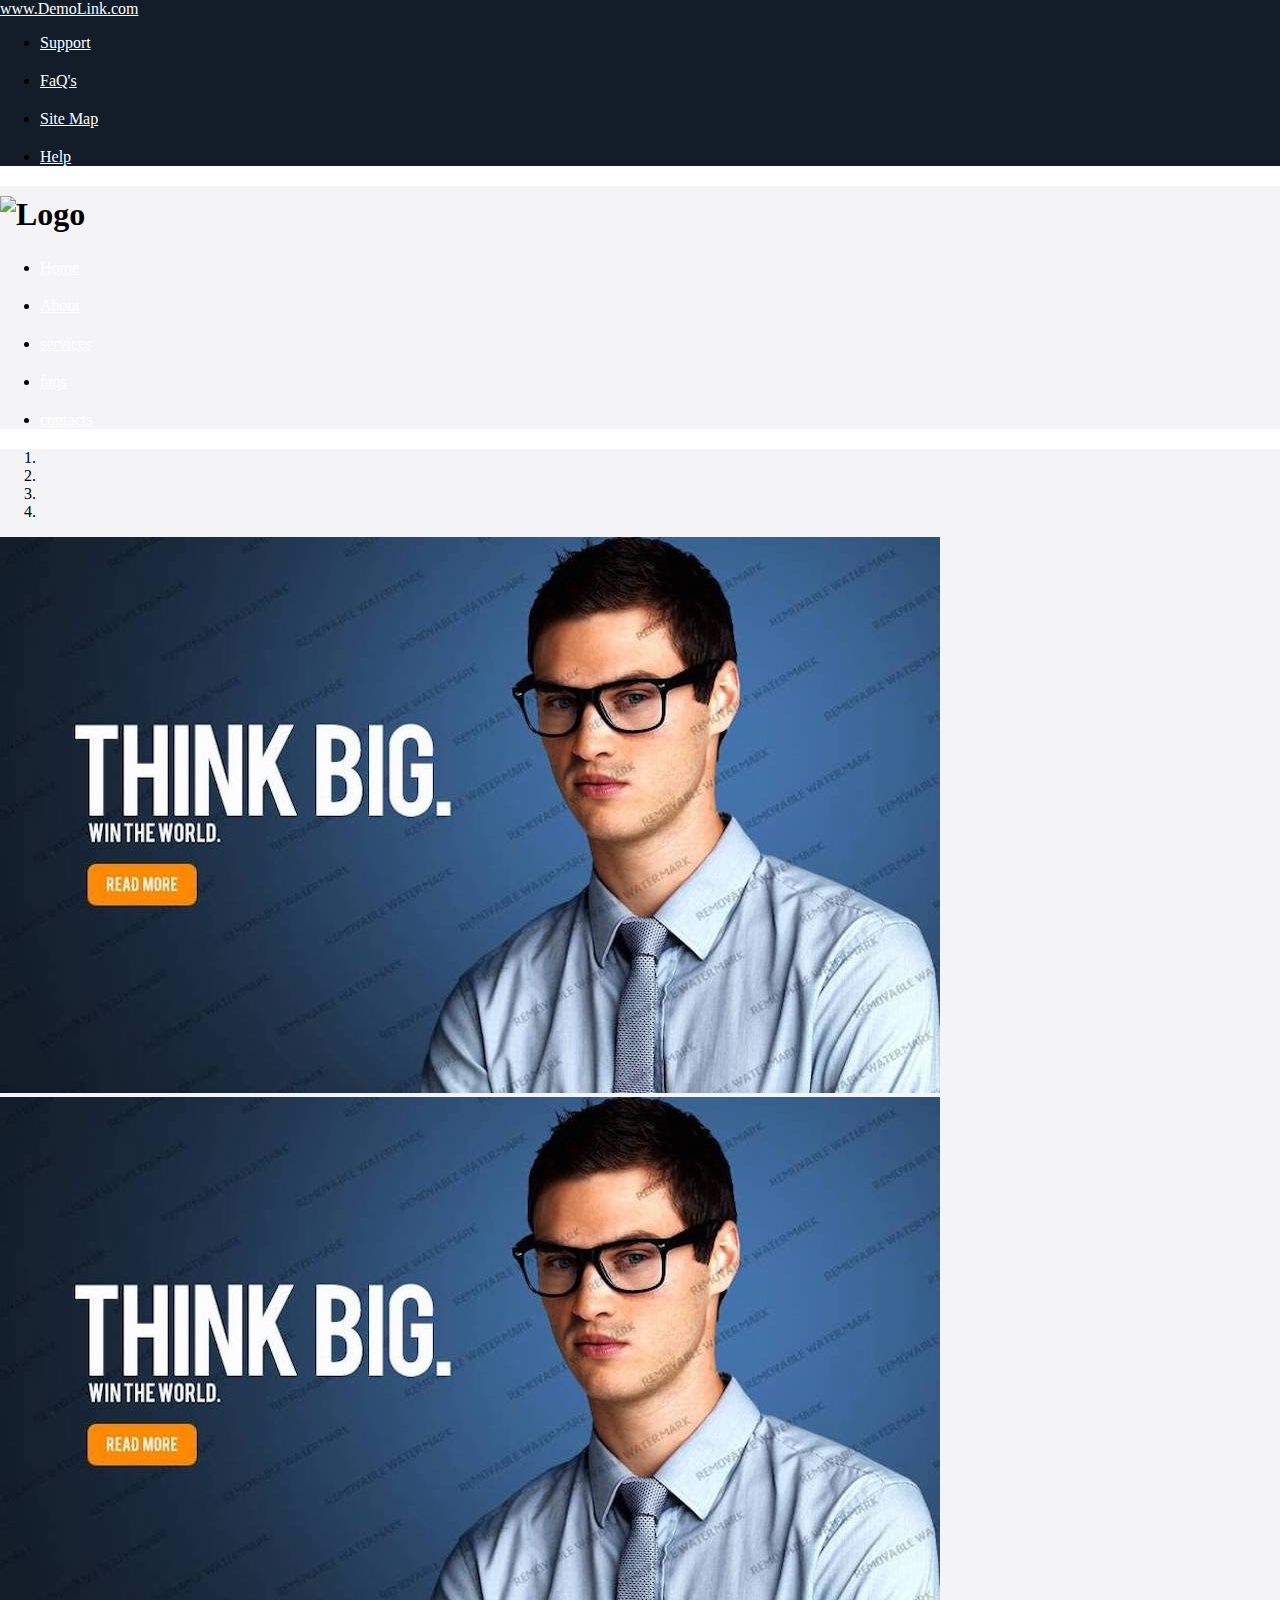
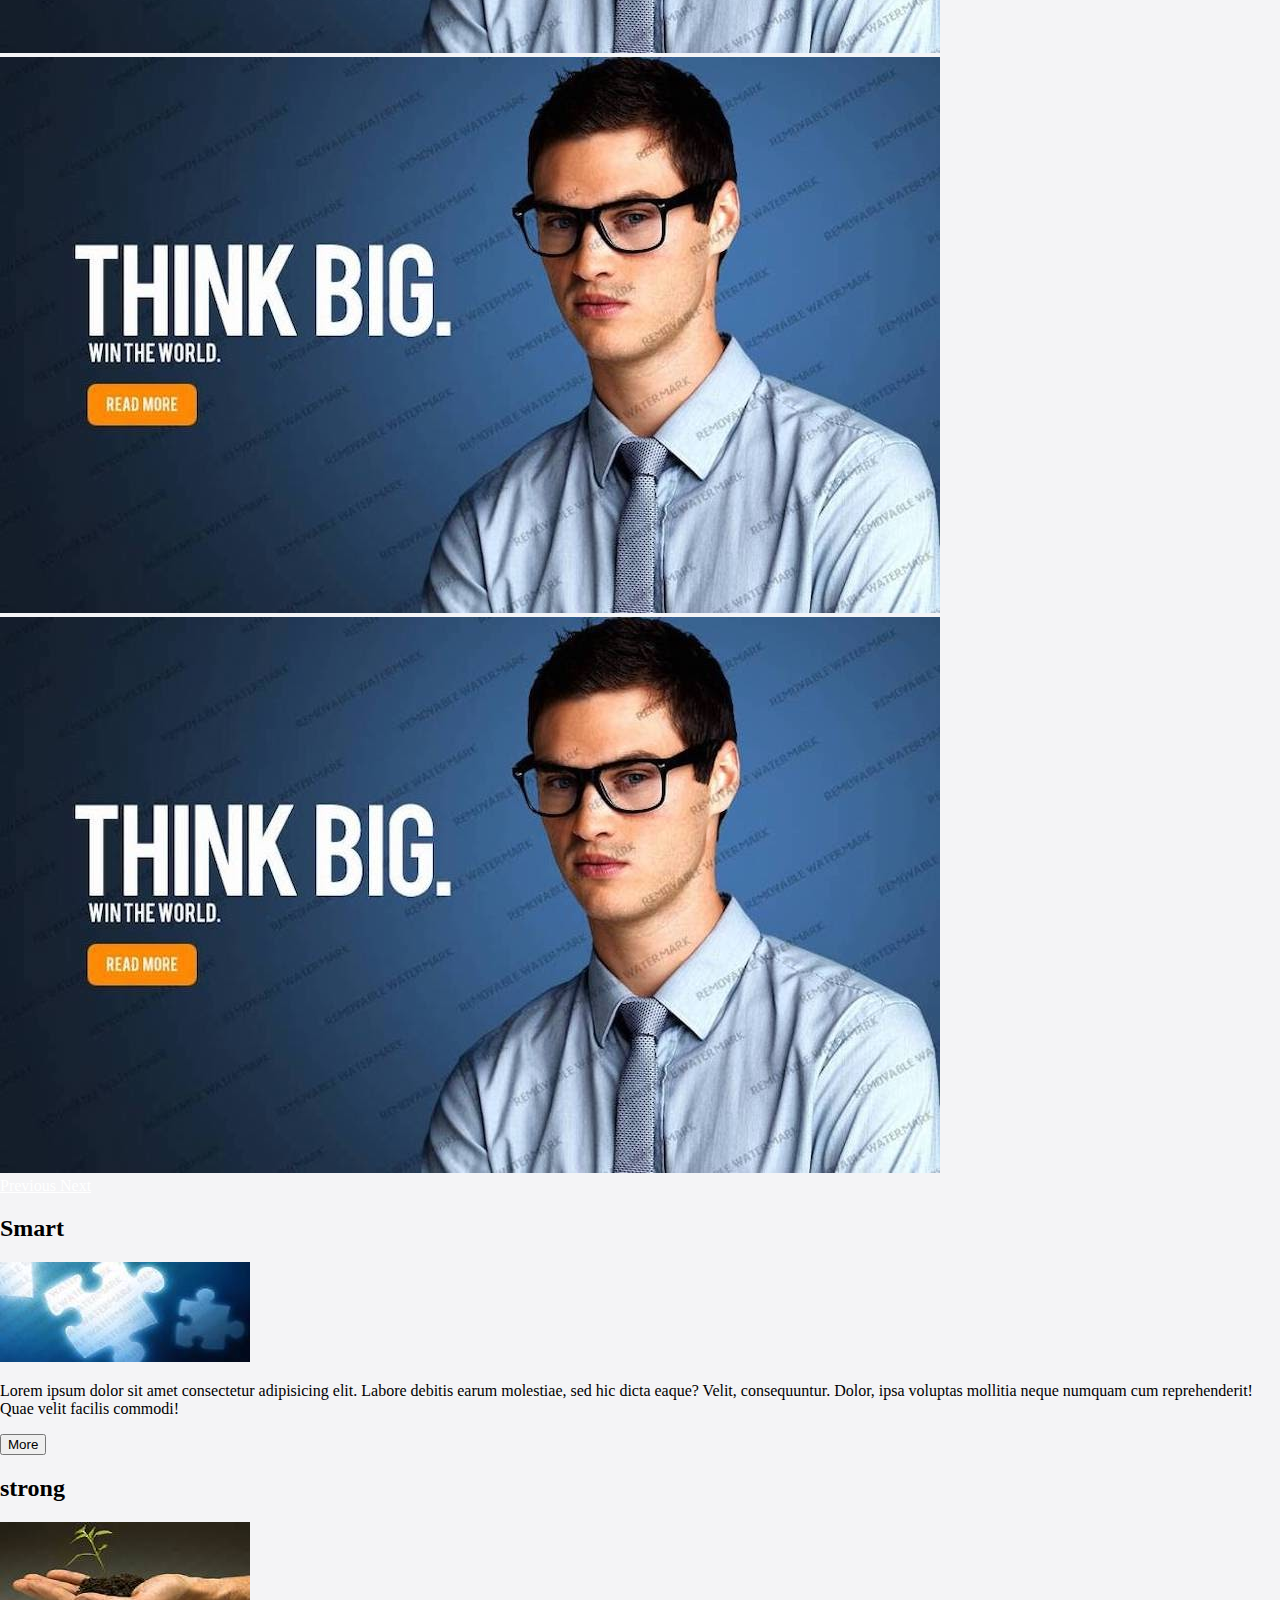
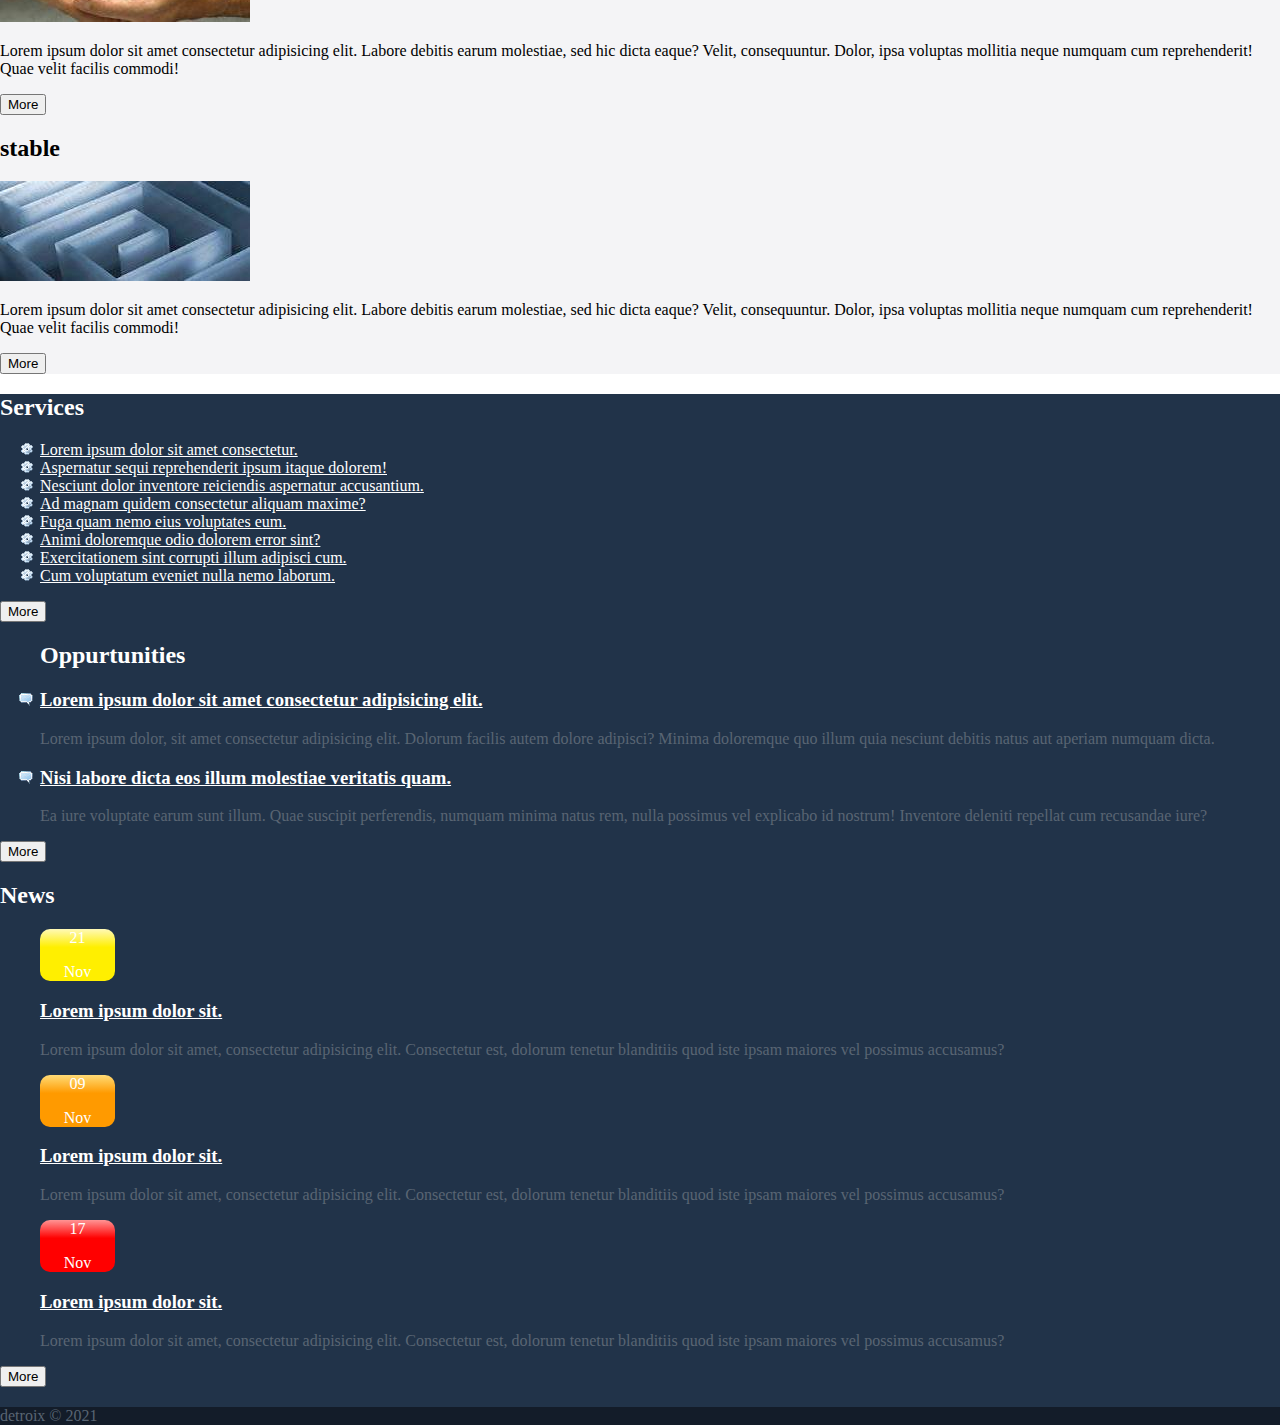
==== index.html @ 26a20113 "first commit" ====
<!DOCTYPE html>
<html lang="en">

<head>
    <meta charset="UTF-8">
    <meta http-equiv="X-UA-Compatible" content="IE=edge">
    <meta name="viewport" content="width=device-width, initial-scale=1.0">
    <link rel="stylesheet" href="https://cdn.jsdelivr.net/npm/bootstrap@4.6.0/dist/css/bootstrap.min.css"
        integrity="sha384-B0vP5xmATw1+K9KRQjQERJvTumQW0nPEzvF6L/Z6nronJ3oUOFUFpCjEUQouq2+l" crossorigin="anonymous">
    <link rel="preconnect" href="https://fonts.googleapis.com">
    <link rel="preconnect" href="https://fonts.gstatic.com" crossorigin>
    <link href="https://fonts.googleapis.com/css2?family=Open+Sans+Condensed:wght@300&family=Oswald&display=swap"
        rel="stylesheet">
    <script src="https://code.jquery.com/jquery-3.5.1.slim.min.js"
        integrity="sha384-DfXdz2htPH0lsSSs5nCTpuj/zy4C+OGpamoFVy38MVBnE+IbbVYUew+OrCXaRkfj"
        crossorigin="anonymous"></script>
    <script src="https://cdn.jsdelivr.net/npm/bootstrap@4.6.0/dist/js/bootstrap.bundle.min.js"
        integrity="sha384-Piv4xVNRyMGpqkS2by6br4gNJ7DXjqk09RmUpJ8jgGtD7zP9yug3goQfGII0yAns"
        crossorigin="anonymous"></script>
    <link rel="stylesheet" href="css/style.css">
    <title>detroix-boot</title>
</head>

<body>
    <header class="header" id="header">
        <section class="container-fluid top-header">
            <div class="row">
                <div class="col-md-6">
                    <a href="#" class="top-link d-none d-md-block">www.DemoLink.com</a>
                </div>
                <div class="col-md-6 col-sm-12 top-nav2">
                    <nav class="top-nav">
                        <ul class="nav md-justify-content-end top-nav-list justify-content-sm-center">
                            <li class="nav-item top-nav-item"><a class="nav-link " href="#link">Support</a></li>
                            <li class="nav-item top-nav-item "><a class="nav-link " href="#link">FaQ's</a></li>
                            <li class="nav-item top-nav-item"><a class="nav-link " href="#link">Site Map</a></li>
                            <li class="nav-item top-nav-item"><a class="nav-link" href="#link">Help</a></li>
                        </ul>
                    </nav>
                </div>
            </div>
        </section>
        <section class="container-fluid main-header">
            <div class="row">
                <div class="col-md-4 col-sm-12 text-sm-center">
                    <h1 class="logo">
                        <img src="Media/main-logo.jpg" class="logo img-fluid" alt="Logo">
                    </h1>
                </div>
                <div class="col-md-8">
                    <nav>
                        <ul class="main-nav-list nav justify-content-sm-around">
                            <li class=" nav-item main-nav-item"><a class="nav-link btn btn-dark " href="#link">Home</a>
                            </li>
                            <li class=" nav-item main-nav-item"><a class="nav-link btn btn-dark " href="#link">About</a>
                            </li>
                            <li class=" nav-item main-nav-item"><a class="nav-link btn btn-dark"
                                    href="#link">services</a></li>
                            <li class=" nav-item main-nav-item"><a class="nav-link btn btn-dark " href="#link">faqs</a>
                            </li>
                            <li class=" nav-item main-nav-item"><a class="nav-link btn btn-dark "
                                    href="#link">contacts</a></li>
                        </ul>
                    </nav>
                </div>
            </div>
        </section>
    </header>
    <main class="main" id="main">
        <section class="container-fluid carousel-margin">
            <!-- carousel -->
            <div id="carouselExampleIndicators" class="carousel slide" data-ride="carousel">
                <ol class="carousel-indicators">
                    <li data-target="#carouselExampleIndicators" data-slide-to="0" class="active"></li>
                    <li data-target="#carouselExampleIndicators" data-slide-to="1"></li>
                    <li data-target="#carouselExampleIndicators" data-slide-to="2"></li>
                    <li data-target="#carouselExampleIndicators" data-slide-to="3"></li>
                </ol>
                <div class="carousel-inner">
                    <div class="carousel-item active">
                        <img src="media/hero-image.jpg" class="d-block w-100" alt="...">
                    </div>
                    <div class="carousel-item">
                        <img src="media/hero-image.jpg" class="d-block w-100" alt="...">
                    </div>
                    <div class="carousel-item">
                        <img src="media/hero-image.jpg" class="d-block w-100" alt="...">
                    </div>
                    <div class="carousel-item">
                        <img src="media/hero-image.jpg" class="d-block w-100" alt="...">
                    </div>
                </div>
                <a class="carousel-control-prev" href="#carouselExampleIndicators" role="button" data-slide="prev">
                    <span class="carousel-control-prev-icon" aria-hidden="true"></span>
                    <span class="sr-only">Previous</span>
                </a>
                <a class="carousel-control-next" href="#carouselExampleIndicators" role="button" data-slide="next">
                    <span class="carousel-control-next-icon" aria-hidden="true"></span>
                    <span class="sr-only">Next</span>
                </a>
            </div>
            <!-- end of carousel -->
        </section>
        <section class="container-fluid content-section">
            <div class="row justify-content-sm-center justify-content-md-center">
                <div class="col-md-6 col-sm-8">
                    <div class="content smart">
                        <h2 class="sub-header">Smart</h2>
                        <img src="media/smart.jpg" alt="smart image" class="content-img">
                        <p class="text">Lorem ipsum dolor sit amet consectetur adipisicing elit. Labore debitis earum
                            molestiae, sed hic
                            dicta eaque? Velit, consequuntur. Dolor, ipsa voluptas mollitia neque numquam cum
                            reprehenderit! Quae velit
                            facilis commodi!</p>
                        <button class="button btn btn-dark more min">More</button>
                    </div>
                </div>
                <div class="col-md-4 col-sm-8">
                    <div class="content strong">
                        <h2 class="sub-header">strong</h2>
                        <img src="media/strong.jpg" alt="strong-image" class="content-img">
                        <p class="text">Lorem ipsum dolor sit amet consectetur adipisicing elit. Labore debitis earum
                            molestiae, sed hic
                            dicta eaque? Velit, consequuntur. Dolor, ipsa voluptas mollitia neque numquam cum
                            reprehenderit! Quae velit
                            facilis commodi!</p>
                        <button class="button btn btn-dark more min ">More</button>
                    </div>
                </div>
                <div class="col-md-4 col-sm-8">
                    <div class="content stable">
                        <h2 class="sub-header">stable</h2>
                        <img src="media/stable.jpg" alt="stable-image" class="content-img">
                        <p class="text">Lorem ipsum dolor sit amet consectetur adipisicing elit. Labore debitis earum
                            molestiae, sed hic
                            dicta eaque? Velit, consequuntur. Dolor, ipsa voluptas mollitia neque numquam cum
                            reprehenderit! Quae velit
                            facilis commodi!</p>
                        <button class="button btn btn-dark more min">More</button>
                    </div>
                </div>
            </div>
        </section>
    </main>
    <footer class="footer" id="footer">
        <section class="section main-footer">
            <div class="container-fluid">
                <div class="row">
                    <div class="col-md-4 col-sm-8">
                        <div class="footer-div services">
                            <h2 class="sub-header text-sm-center">Services</h2>
                            <ul class="service-list">
                                <li class="service-list-item"><a href="#link">Lorem ipsum dolor sit amet
                                        consectetur.</a></li>
                                <li class="service-list-item"><a href="#link">Aspernatur sequi reprehenderit ipsum
                                        itaque dolorem!</a></li>
                                <li class="service-list-item"><a href="#link">Nesciunt dolor inventore reiciendis
                                        aspernatur accusantium.</a></li>
                                <li class="service-list-item"><a href="#link">Ad magnam quidem consectetur aliquam
                                        maxime?</a></li>
                                <li class="service-list-item"><a href="#link">Fuga quam nemo eius voluptates eum.</a>
                                </li>
                                <li class="service-list-item"><a href="#link">Animi doloremque odio dolorem error
                                        sint?</a></li>
                                <li class="service-list-item"><a href="#link">Exercitationem sint corrupti illum
                                        adipisci cum.</a></li>
                                <li class="service-list-item"><a href="#link">Cum voluptatum eveniet nulla nemo
                                        laborum.</a></li>
                            </ul>
                            <button class="button more bottom-button btn btn-dark">More</button>
                        </div>
                    </div>
                    <div class="col-md-4 col-sm-8">
                        <div class="footer-div opportunities">
                            <ul class="oppurtunities-list">
                                <h2 class="sub-header text-sm-center">Oppurtunities</h2>
                                <li class="opp-list-item">
                                    <h3><a href="#link">Lorem ipsum dolor sit amet consectetur adipisicing elit.</a>
                                    </h3>
                                    <p class="list-text text">Lorem ipsum dolor, sit amet consectetur adipisicing elit.
                                        Dolorum facilis autem dolore adipisci? Minima doloremque quo illum quia nesciunt
                                        debitis natus aut aperiam numquam dicta.</p>
                                </li>
                                <li class="opp-list-item">
                                    <h3><a href="#link">Nisi labore dicta eos illum molestiae veritatis quam.</a></h3>
                                    <p class="list-text text">Ea iure voluptate earum sunt illum. Quae suscipit
                                        perferendis, numquam minima natus rem, nulla possimus vel explicabo id nostrum!
                                        Inventore deleniti repellat cum recusandae iure?</p>
                                </li>
                            </ul>
                            <button class="button more bottom-button btn btn-dark">More</button>
                        </div>
                    </div>
                    <div class="col-md-4 col-sm-8">
                        <div class="footer-div News">
                            <h2 class="sub-header text-sm-center">News</h2>
                            <ul class="news-list">
                                <li class="news-list-item">
                                    <div class="date-div1 date-div">

                                        <p class="date">21</p>
                                        <p class="month">Nov</p>
                                    </div>
                                    <div class="news-text-footer text">
                                        <h3 class="list-textd1 list-news"><a href="#link">Lorem ipsum dolor sit.</a>
                                        </h3>
                                        <p class="list-textd1 pH">Lorem ipsum dolor sit amet, consectetur adipisicing
                                            elit. Consectetur est, dolorum tenetur blanditiis quod iste ipsam maiores
                                            vel possimus accusamus?</p>
                                    </div>
                                </li>

                                <li class="news-list-item">
                                    <div class="date-div2 date-div">

                                        <p class="date">09</p>
                                        <p class="month">Nov</p>
                                    </div>
                                    <div class="news-text-footer text">
                                        <h3 class="list-textd2 list-news"><a href="#link">Lorem ipsum dolor sit.</a>
                                        </h3>
                                        <p class="list-textd2 pH">Lorem ipsum dolor sit amet, consectetur adipisicing
                                            elit. Consectetur est, dolorum tenetur blanditiis quod iste ipsam maiores
                                            vel possimus accusamus?</p>
                                    </div>
                                </li>
                                <li class="news-list-item">
                                    <div class="date-div3 date-div">

                                        <p class="date">17</p>
                                        <p class="month">Nov</p>
                                    </div>
                                    <div class="news-text-footer news-list-footer text">
                                        <h3 class="list-text list-textd3 list-news"><a href="#link">Lorem ipsum dolor
                                                sit.</a></h3>
                                        <p class="list-textd3 pH ">Lorem ipsum dolor sit amet, consectetur adipisicing
                                            elit. Consectetur est, dolorum tenetur blanditiis quod iste ipsam maiores
                                            vel possimus accusamus?</p>
                                    </div>
                                </li>

                            </ul>
                            <button class="button more bottom-button btn btn-dark">More</button>
                        </div>
                    </div>

                </div>
            </div>
        </section>
        <section class="section colophon text-sm-right">detroix &copy; 2021</section>
    </footer>
</body>

</html>
---- css/style.css ----
:root{
    --prim: #131c29;
    --sec: #ff8901;
    --text: #596573;
    --bgColor: #f4f4f6;
    --buttonColor: #213349;
    --headerFont: 'Oswald', sans-serif;
    --textFont: 'Open Sans Condensed', sans-serif;
}
/* general rules */

body {
    margin: 0;
    padding: 0;
}
@media (min-width:576px) and (max-width:776px) {
    .main .button, .footer .button{
        float: right;
        margin: 10px 0px 20px 20px;
    }
}
@media (min-width:786px) and (max-width:991px) {
    .main-nav-item{
        margin-top: 25px;
    }
}
.button:hover{
    color: black;
    background-color: var(--sec);
}
/* Backgrounds */
.top-header{
    background-color: var(--prim);
}
.main-header{
    background-color: var(--bgColor);
}
.main{
    background-color: var(--bgColor);
}
.footer{
    background-color: var(--buttonColor);
}
/* end of backgrounds */
a{
    color: white;
}
/* main */
.logo{
    margin: 10px 0;
}
.nav-item{
    margin-bottom: 20px;
}
/* end of main */

/* footer */
.footer .sub-header{
    color: white;
}
.footer .text{
    color: var(--text);
}
.footer-div{
    margin: 20px 0px;
}
.service-list{
    list-style-image: url("../media/cog.png");
}
.oppurtunities-list{
    list-style-image: url("../media/chat.png");
}
.colophon{
    background-color: var(--prim);
    color: var(--text);
}
.news-list{
    list-style-type: none;
}
.date-div{
    /* border: 1px solid red; */
    width: 75px;
    text-align: center;
    color: white;
    border-radius: 10px;
}
.date-div1{

    background: rgb(255,249,183);
    background: linear-gradient(180deg, rgba(255,249,183,1) 0%, rgba(255,239,0,1) 35%);
}
.date-div2{
    background: rgb(255,219,118);
    background: linear-gradient(180deg, rgba(255,219,118,1) 0%, rgba(255,154,0,1) 35%);
}
.date-div3{
    background: rgb(255,148,148);
    background: linear-gradient(180deg, rgba(255,148,148,1) 0%, rgba(255,0,0,1) 35%);
}

/* end of footer */
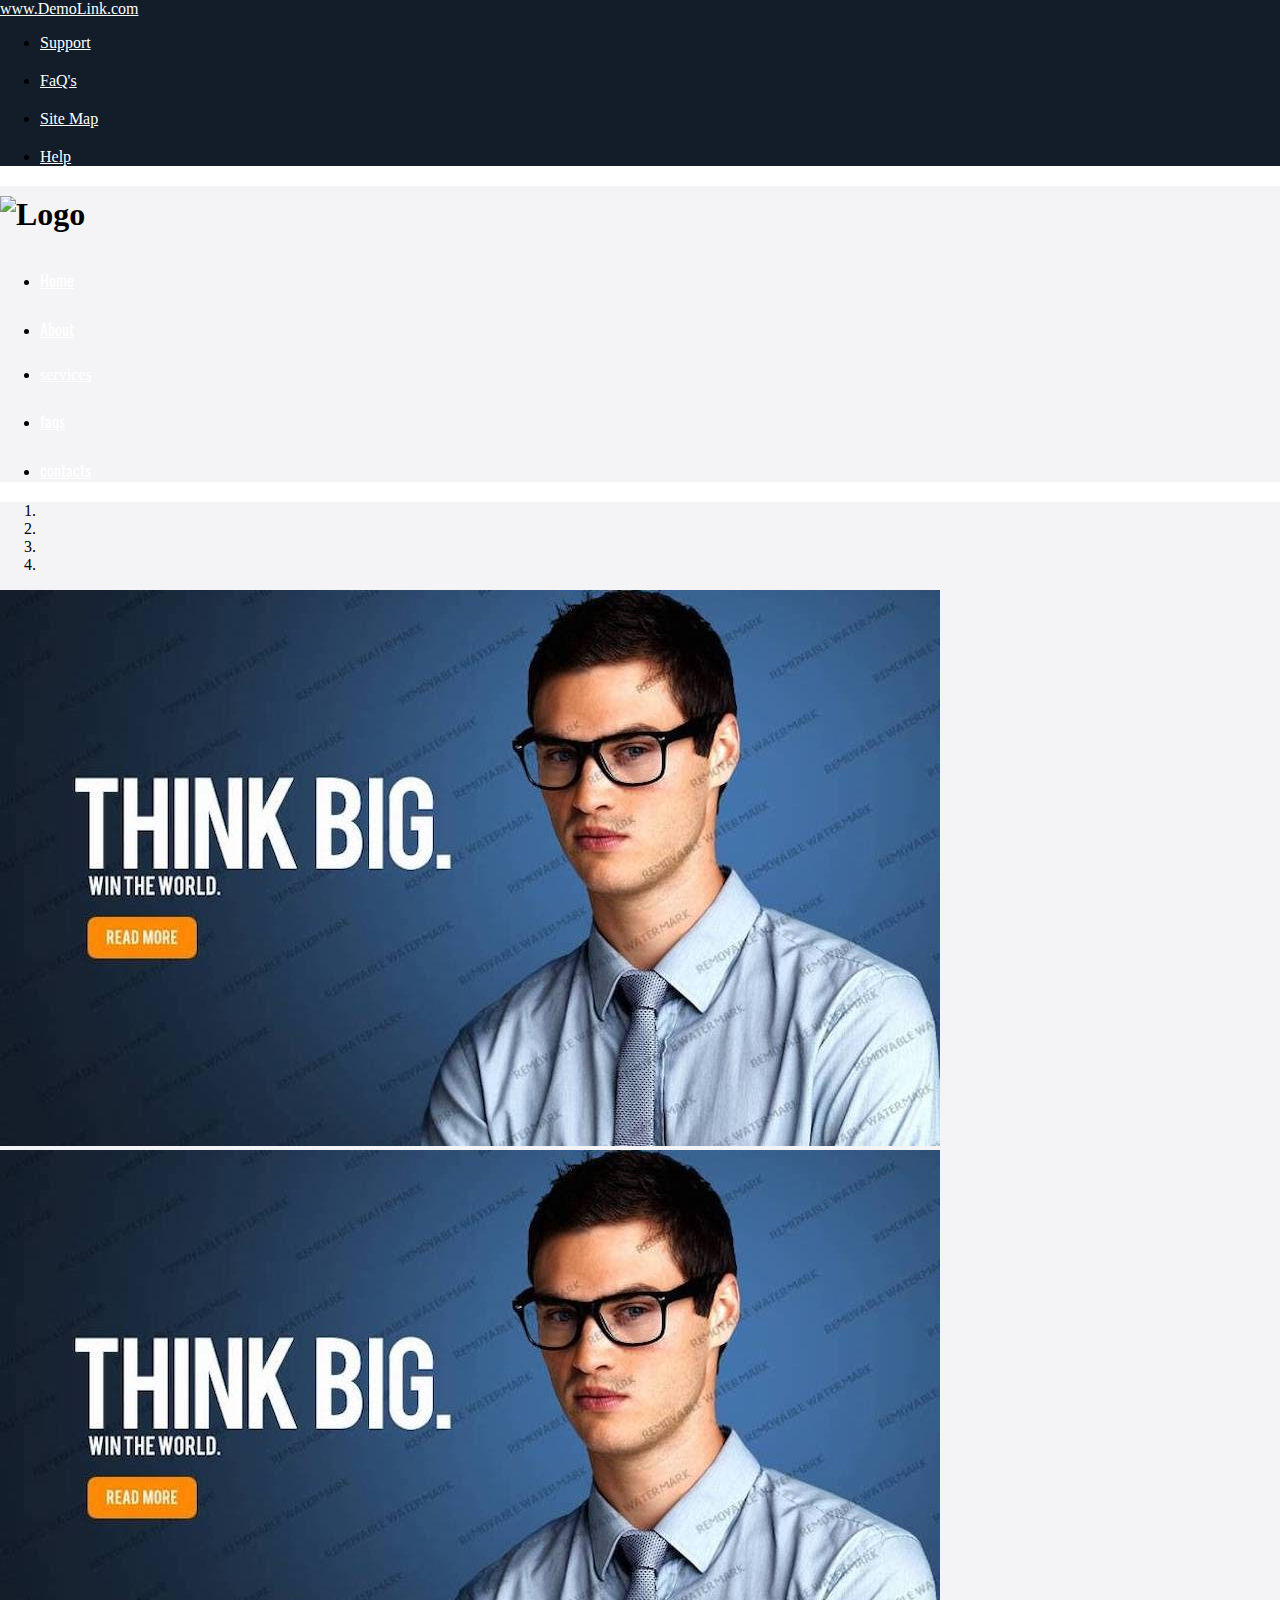
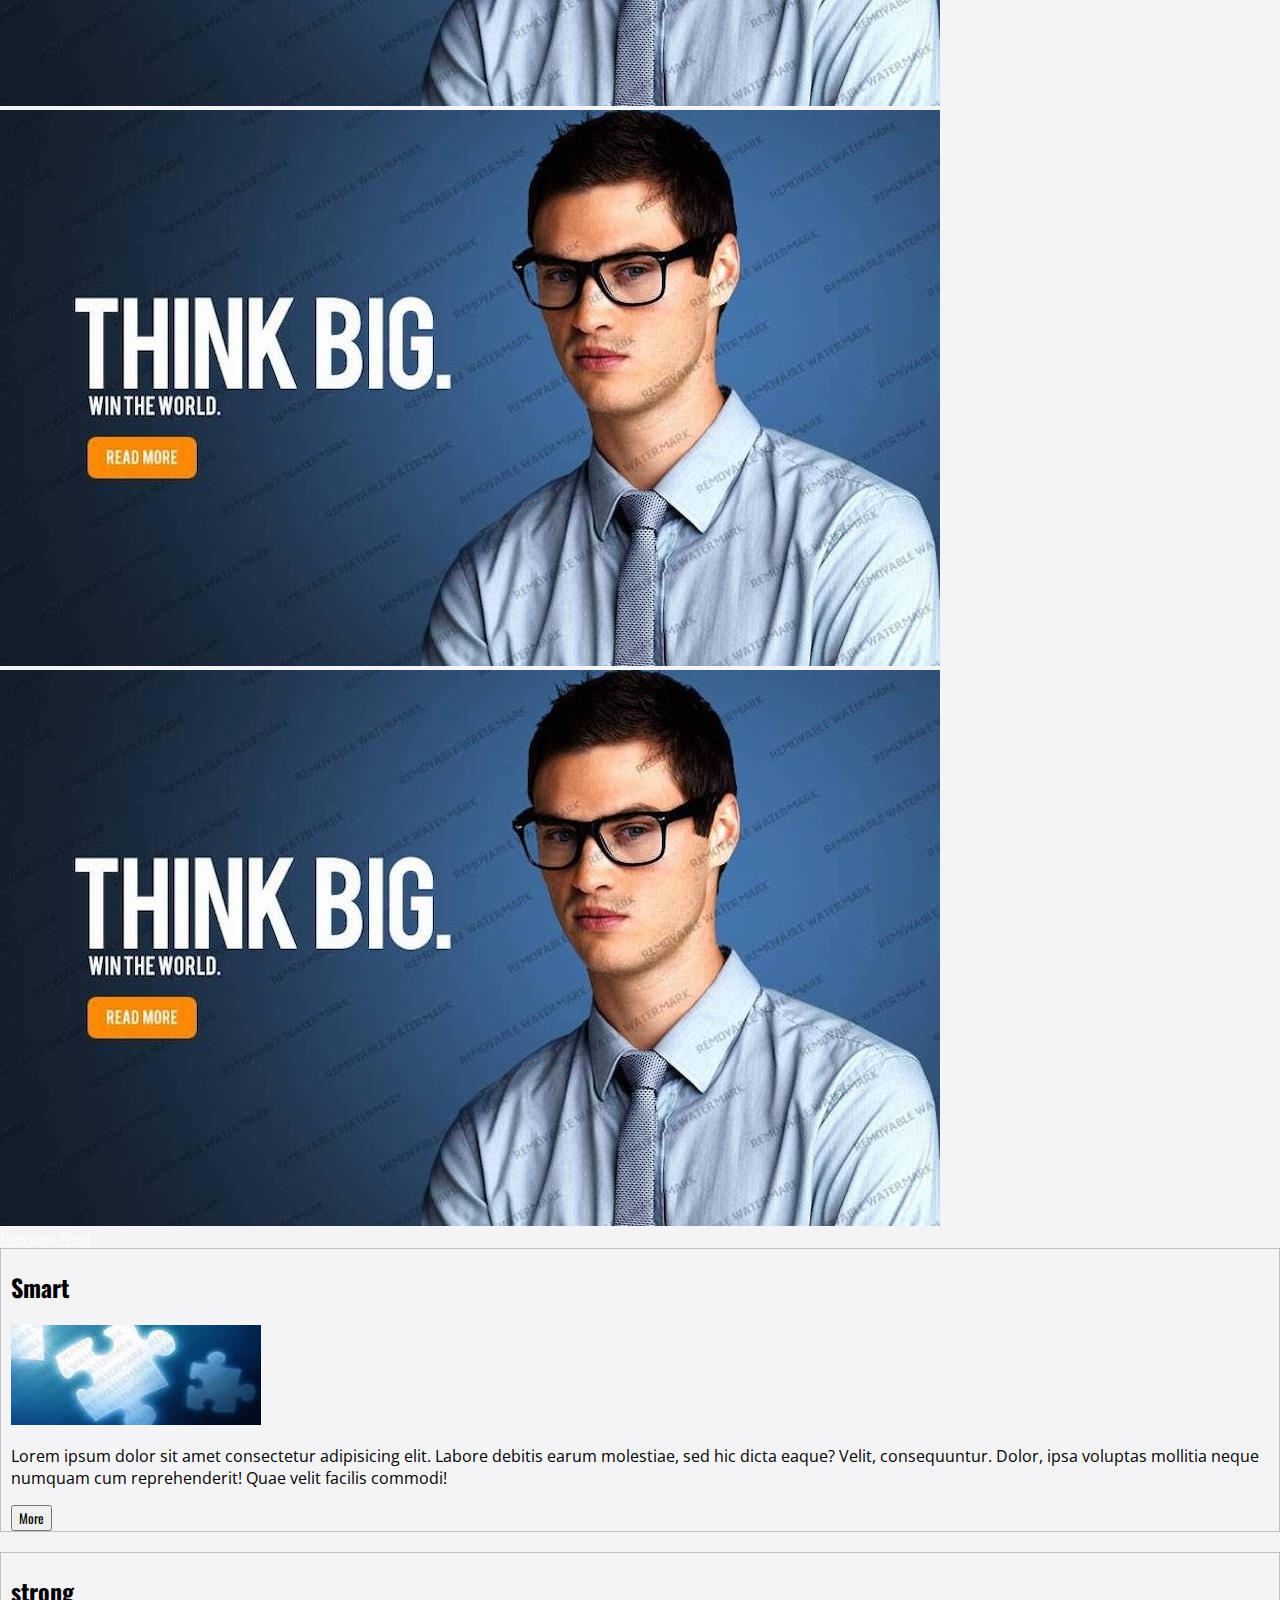
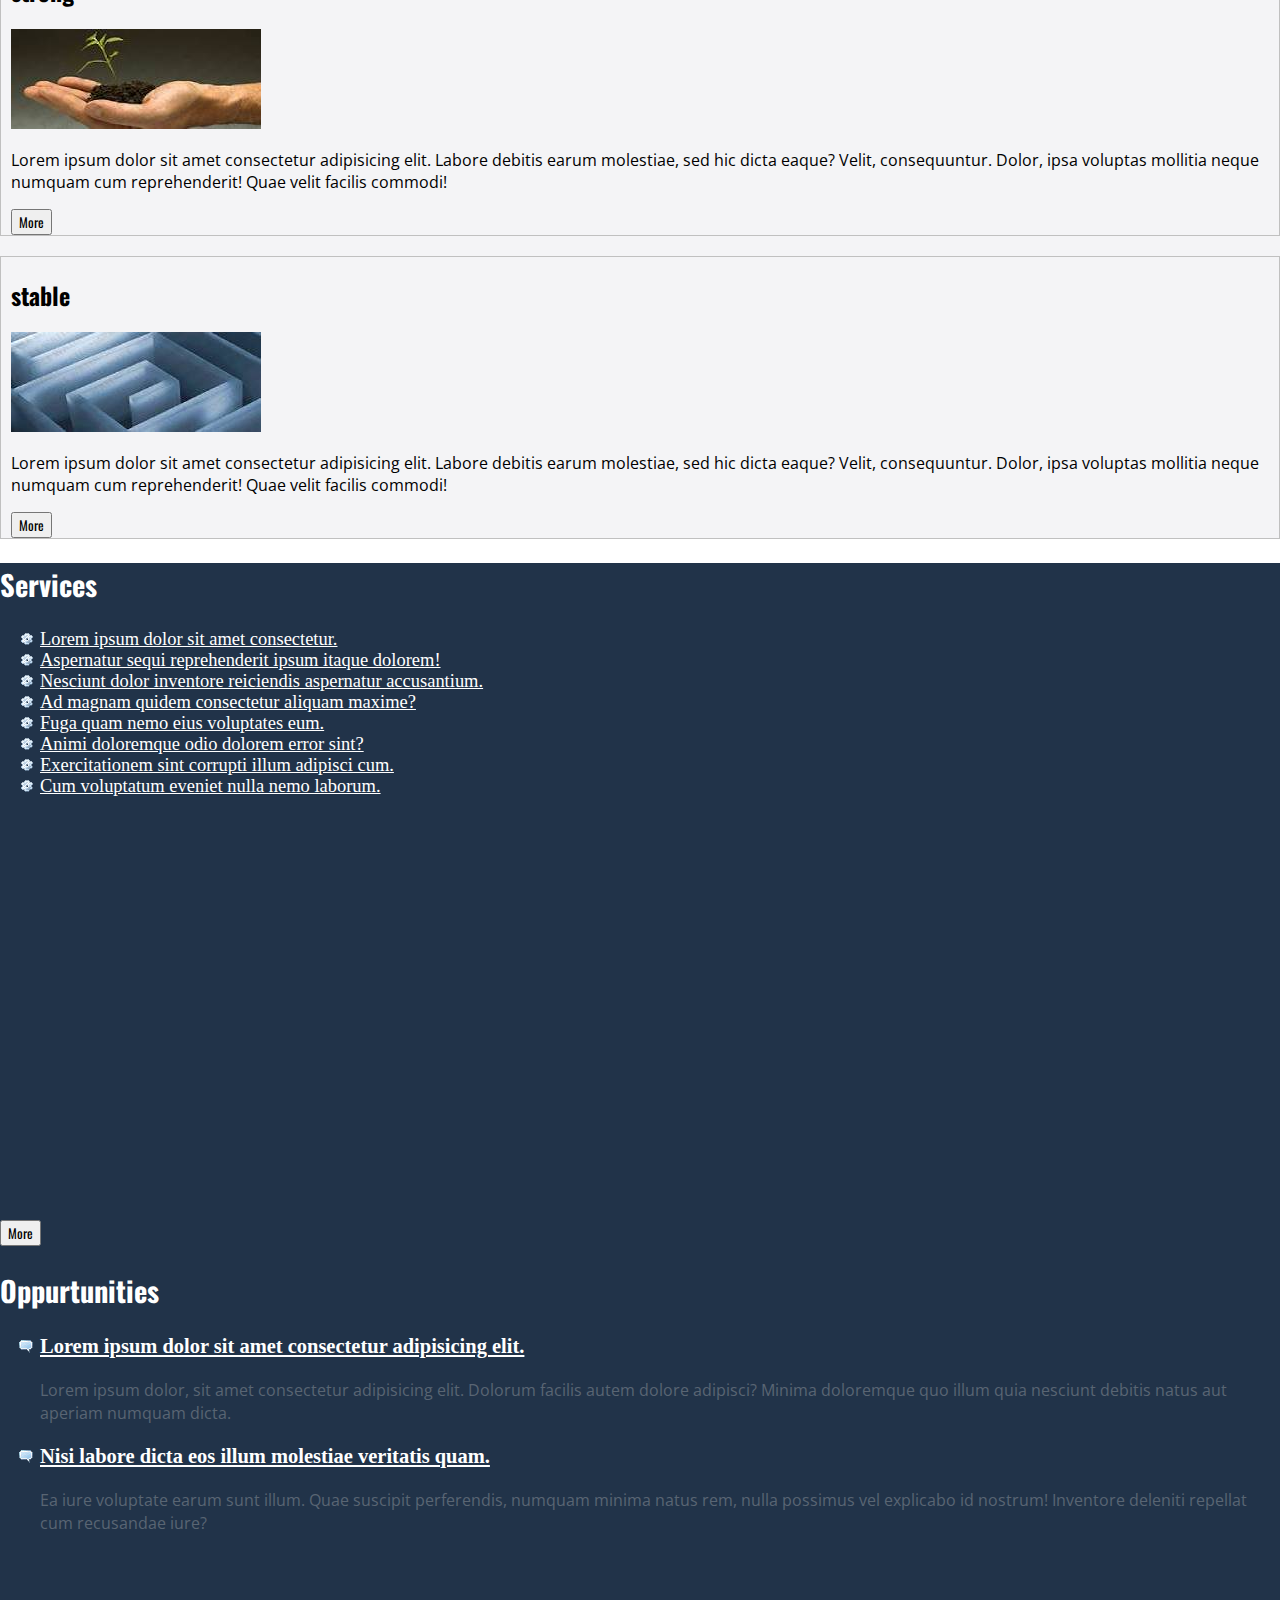
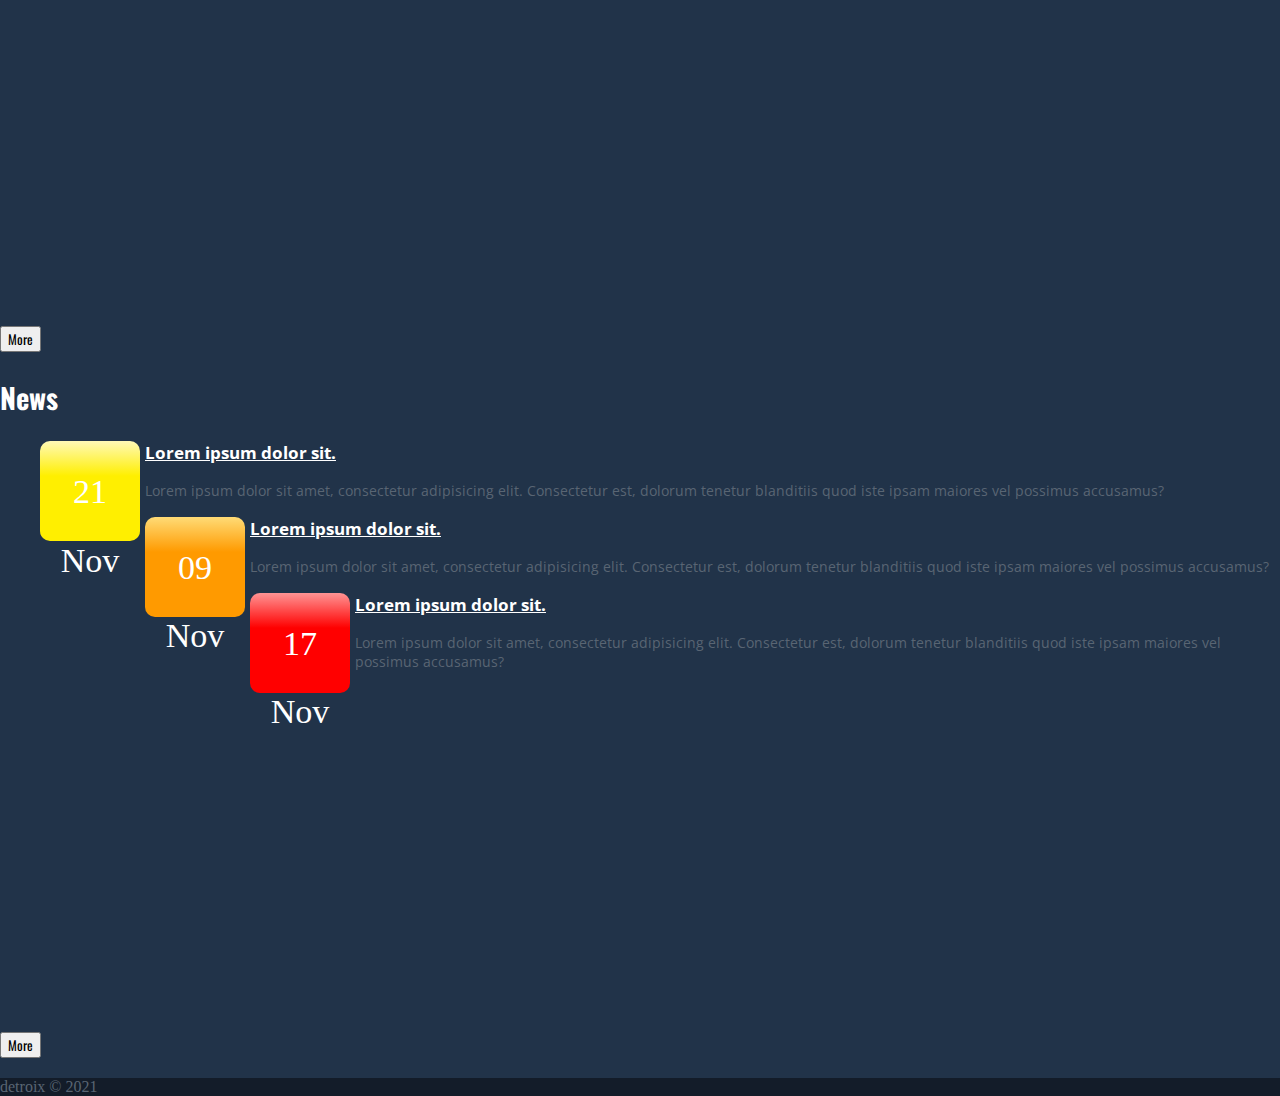
==== commit f8f669c4: "day 2 of work" ====
--- a/index.html
+++ b/index.html
@@ -25,12 +25,12 @@
     <header class="header" id="header">
         <section class="container-fluid top-header">
             <div class="row">
-                <div class="col-md-6">
+                <div class="col-md-6 col-lg-6">
                     <a href="#" class="top-link d-none d-md-block">www.DemoLink.com</a>
                 </div>
-                <div class="col-md-6 col-sm-12 top-nav2">
+                <div class="col-md-6 col-sm-12 col-lg-6 top-nav2">
                     <nav class="top-nav">
-                        <ul class="nav md-justify-content-end top-nav-list justify-content-sm-center">
+                        <ul class="nav md-justify-content-end top-nav-list justify-content-sm-center justify-content-lg-end">
                             <li class="nav-item top-nav-item"><a class="nav-link " href="#link">Support</a></li>
                             <li class="nav-item top-nav-item "><a class="nav-link " href="#link">FaQ's</a></li>
                             <li class="nav-item top-nav-item"><a class="nav-link " href="#link">Site Map</a></li>
@@ -42,23 +42,23 @@
         </section>
         <section class="container-fluid main-header">
             <div class="row">
-                <div class="col-md-4 col-sm-12 text-sm-center">
+                <div class="col-md-4 col-sm-12 text-sm-center col-lg-4">
                     <h1 class="logo">
                         <img src="Media/main-logo.jpg" class="logo img-fluid" alt="Logo">
                     </h1>
                 </div>
-                <div class="col-md-8">
+                <div class="col-md-8 col-lg-8">
                     <nav>
                         <ul class="main-nav-list nav justify-content-sm-around">
-                            <li class=" nav-item main-nav-item"><a class="nav-link btn btn-dark " href="#link">Home</a>
+                            <li class=" nav-item main-nav-item"><a class="nav-link button btn btn-dark " href="#link">Home</a>
                             </li>
-                            <li class=" nav-item main-nav-item"><a class="nav-link btn btn-dark " href="#link">About</a>
+                            <li class=" nav-item main-nav-item"><a class="nav-link button btn btn-dark " href="#link">About</a>
                             </li>
                             <li class=" nav-item main-nav-item"><a class="nav-link btn btn-dark"
                                     href="#link">services</a></li>
-                            <li class=" nav-item main-nav-item"><a class="nav-link btn btn-dark " href="#link">faqs</a>
+                            <li class=" nav-item main-nav-item"><a class="nav-link button btn btn-dark " href="#link">faqs</a>
                             </li>
-                            <li class=" nav-item main-nav-item"><a class="nav-link btn btn-dark "
+                            <li class=" nav-item main-nav-item"><a class="nav-link button btn btn-dark "
                                     href="#link">contacts</a></li>
                         </ul>
                     </nav>
@@ -102,11 +102,11 @@
             <!-- end of carousel -->
         </section>
         <section class="container-fluid content-section">
-            <div class="row justify-content-sm-center justify-content-md-center">
-                <div class="col-md-6 col-sm-8">
+            <div class="row justify-content-sm-center text-md-center">
+                <div class="col-md-4 col-sm-8 justify-content-md-around">
                     <div class="content smart">
                         <h2 class="sub-header">Smart</h2>
-                        <img src="media/smart.jpg" alt="smart image" class="content-img">
+                        <img src="media/smart.jpg" alt="smart image" class="content-img img-fluid">
                         <p class="text">Lorem ipsum dolor sit amet consectetur adipisicing elit. Labore debitis earum
                             molestiae, sed hic
                             dicta eaque? Velit, consequuntur. Dolor, ipsa voluptas mollitia neque numquam cum
@@ -118,7 +118,7 @@
                 <div class="col-md-4 col-sm-8">
                     <div class="content strong">
                         <h2 class="sub-header">strong</h2>
-                        <img src="media/strong.jpg" alt="strong-image" class="content-img">
+                        <img src="media/strong.jpg" alt="strong-image" class="content-img img-fluid">
                         <p class="text">Lorem ipsum dolor sit amet consectetur adipisicing elit. Labore debitis earum
                             molestiae, sed hic
                             dicta eaque? Velit, consequuntur. Dolor, ipsa voluptas mollitia neque numquam cum
@@ -130,7 +130,7 @@
                 <div class="col-md-4 col-sm-8">
                     <div class="content stable">
                         <h2 class="sub-header">stable</h2>
-                        <img src="media/stable.jpg" alt="stable-image" class="content-img">
+                        <img src="media/stable.jpg" alt="stable-image" class="content-img img-fluid">
                         <p class="text">Lorem ipsum dolor sit amet consectetur adipisicing elit. Labore debitis earum
                             molestiae, sed hic
                             dicta eaque? Velit, consequuntur. Dolor, ipsa voluptas mollitia neque numquam cum
@@ -145,7 +145,7 @@
     <footer class="footer" id="footer">
         <section class="section main-footer">
             <div class="container-fluid">
-                <div class="row">
+                <div class="row justify-content-sm-center">
                     <div class="col-md-4 col-sm-8">
                         <div class="footer-div services">
                             <h2 class="sub-header text-sm-center">Services</h2>
@@ -172,17 +172,17 @@
                     </div>
                     <div class="col-md-4 col-sm-8">
                         <div class="footer-div opportunities">
+                            <h2 class="sub-header text-sm-center">Oppurtunities</h2>
                             <ul class="oppurtunities-list">
-                                <h2 class="sub-header text-sm-center">Oppurtunities</h2>
                                 <li class="opp-list-item">
-                                    <h3><a href="#link">Lorem ipsum dolor sit amet consectetur adipisicing elit.</a>
+                                    <h3 class="link-text"><a href="#link">Lorem ipsum dolor sit amet consectetur adipisicing elit.</a>
                                     </h3>
-                                    <p class="list-text text">Lorem ipsum dolor, sit amet consectetur adipisicing elit.
+                                    <p class="news-text-footer list-text  text">Lorem ipsum dolor, sit amet consectetur adipisicing elit.
                                         Dolorum facilis autem dolore adipisci? Minima doloremque quo illum quia nesciunt
                                         debitis natus aut aperiam numquam dicta.</p>
                                 </li>
                                 <li class="opp-list-item">
-                                    <h3><a href="#link">Nisi labore dicta eos illum molestiae veritatis quam.</a></h3>
+                                    <h3 class="link-text"><a href="#link">Nisi labore dicta eos illum molestiae veritatis quam.</a></h3>
                                     <p class="list-text text">Ea iure voluptate earum sunt illum. Quae suscipit
                                         perferendis, numquam minima natus rem, nulla possimus vel explicabo id nostrum!
                                         Inventore deleniti repellat cum recusandae iure?</p>
@@ -195,23 +195,22 @@
                         <div class="footer-div News">
                             <h2 class="sub-header text-sm-center">News</h2>
                             <ul class="news-list">
-                                <li class="news-list-item">
+                                <li class="news-list-item d-flex">
                                     <div class="date-div1 date-div">
-
                                         <p class="date">21</p>
                                         <p class="month">Nov</p>
                                     </div>
                                     <div class="news-text-footer text">
-                                        <h3 class="list-textd1 list-news"><a href="#link">Lorem ipsum dolor sit.</a>
+                                        <h3 class="list-text list-news"><a href="#link">Lorem ipsum dolor sit.</a>
                                         </h3>
-                                        <p class="list-textd1 pH">Lorem ipsum dolor sit amet, consectetur adipisicing
+                                        <p class="list-text lit">Lorem ipsum dolor sit amet, consectetur adipisicing
                                             elit. Consectetur est, dolorum tenetur blanditiis quod iste ipsam maiores
                                             vel possimus accusamus?</p>
                                     </div>
                                 </li>
-
-                                <li class="news-list-item">
-                                    <div class="date-div2 date-div">
+                                
+                                <li class="news-list-item justify-content-lg-start d-flex">
+                                    <div class="date-div2 date-div justify-content-sm-center">
 
                                         <p class="date">09</p>
                                         <p class="month">Nov</p>
@@ -219,12 +218,12 @@
                                     <div class="news-text-footer text">
                                         <h3 class="list-textd2 list-news"><a href="#link">Lorem ipsum dolor sit.</a>
                                         </h3>
-                                        <p class="list-textd2 pH">Lorem ipsum dolor sit amet, consectetur adipisicing
+                                        <p class="list-text lit">Lorem ipsum dolor sit amet, consectetur adipisicing
                                             elit. Consectetur est, dolorum tenetur blanditiis quod iste ipsam maiores
                                             vel possimus accusamus?</p>
                                     </div>
                                 </li>
-                                <li class="news-list-item">
+                                <li class="news-list-item d-flex">
                                     <div class="date-div3 date-div">
 
                                         <p class="date">17</p>
@@ -233,7 +232,7 @@
                                     <div class="news-text-footer news-list-footer text">
                                         <h3 class="list-text list-textd3 list-news"><a href="#link">Lorem ipsum dolor
                                                 sit.</a></h3>
-                                        <p class="list-textd3 pH ">Lorem ipsum dolor sit amet, consectetur adipisicing
+                                        <p class="list-text lit">Lorem ipsum dolor sit amet, consectetur adipisicing
                                             elit. Consectetur est, dolorum tenetur blanditiis quod iste ipsam maiores
                                             vel possimus accusamus?</p>
                                     </div>
--- a/css/style.css
+++ b/css/style.css
@@ -13,16 +13,119 @@
     margin: 0;
     padding: 0;
 }
+.text{
+    font-family: var(--textFont);
+}
+.sub-header{
+    font-family: var(--headerFont);
+}
+.button{
+    font-family: var(--headerFont);
+}
 @media (min-width:576px) and (max-width:776px) {
     .main .button, .footer .button{
         float: right;
         margin: 10px 0px 20px 20px;
     }
 }
+@media (min-width:576px) and (max-width:776px) {
+    .service-list, .oppurtunities-list{
+        height: 150px;
+        /* line-height: 4; */
+    }
+}
+/* @media (min-width:576px) and (max-width:776px) {
+    .date-div{
+        display: inline-block;
+    }
+} */
 @media (min-width:786px) and (max-width:991px) {
     .main-nav-item{
         margin-top: 25px;
     }
+}
+@media (min-width:786px) and (max-width:991px) {
+    .content{
+        border: 1px solid silver;
+        padding: 0px 10px;
+    }  
+}
+@media (min-width:786px) and (max-width:991px) {
+    .service-list{
+        /* border: 1px solid red; */
+        /* line-height: 2.2; */
+        height: 629px;
+    }  
+}
+@media (min-width:786px) and (max-width:991px) {
+    .date-div{
+        margin-left: 24%;
+    }
+}
+/* @media (min-width:786px) and (max-width:991) {
+    footer .lit{
+        border: 1px solid red;
+        width:200px;
+        margin-left: 75px;
+    } */
+
+@media (min-width:788px) and (max-width: 1399px) {
+    .main-nav-item {
+        margin-top: 25px;
+    }
+}
+@media (min-width:788px) and (max-width: 1399px) {
+    .content{
+        margin-bottom: 20px;
+    }
+}
+@media (min-width:1400px) and (max-width: 1600px) {
+    .main-nav-item {
+        margin-top: 25px;
+    }
+}
+@media (min-width:1400px) and (max-width: 1600px) {
+    .content{
+        margin-bottom: 20px;
+    }
+}
+/* @media (min-width:788px) and (max-width:1400px) {
+    .service-list{
+        line-height: 2;
+    }  
+}
+@media (min-width:788px) and (max-width:1400px) {
+    .oppurtunities-list{
+        line-height: 2;
+    }  
+}
+@media (min-width:788px) and (max-width:1400px) {
+    .news-list{
+        line-height: 2;
+    }  
+} */
+@media (min-width:788px) and (max-width:1399px) {
+    .content{
+        border: 1px solid silver;
+        padding: 0px 10px;
+    }  
+}
+@media (min-width:788px) and (max-width:1800px) {
+    .date-div{
+        float: left;
+        margin-right: 5px;
+    }  
+}
+
+/* @media (min-width:788px) and (max-width:1140px) {
+    .news-text-footer p{
+        margin-left: 60px;
+    }  
+} */
+@media (min-width:788px) and (max-width:1140px) {
+    .news-text-footer h3{
+        font-size: 20px;
+    }  
 }
 .button:hover{
     color: black;
@@ -79,13 +182,38 @@
 }
 .date-div{
     /* border: 1px solid red; */
-    width: 75px;
+    line-height: 1;
+    width: 100px;
+    height: 100px;
     text-align: center;
     color: white;
     border-radius: 10px;
+    font-size: calc(20px + 10 * ((100vw - 320px) / 680))
+}
+footer .sub-header{
+    font-size: calc(20px + 6 * ((100vw - 320px) / 680))
+}
+footer .text{
+    font-size: calc(8px + 6 * ((100vw - 320px) / 680));
+}
+.service-list-item{
+    font-size: calc(10px + 6 * ((100vw - 320px) / 680));
+}
+.link-text{
+    font-size: calc(12px + 6 * ((100vw - 320px) / 680))
+}
+.news-list .text{
+    font-size: calc(6px + 6 * ((100vw - 320px) / 680))
+}
+.service-list, .news-list, .oppurtunities-list{
+    height: 575px;
+}
+@media (min-width:576px) and (max-width:776px) {
+    .service-list, .news-list, .oppurtunities-list{
+        height: 400px;
+    }
 }
 .date-div1{
-
     background: rgb(255,249,183);
     background: linear-gradient(180deg, rgba(255,249,183,1) 0%, rgba(255,239,0,1) 35%);
 }
